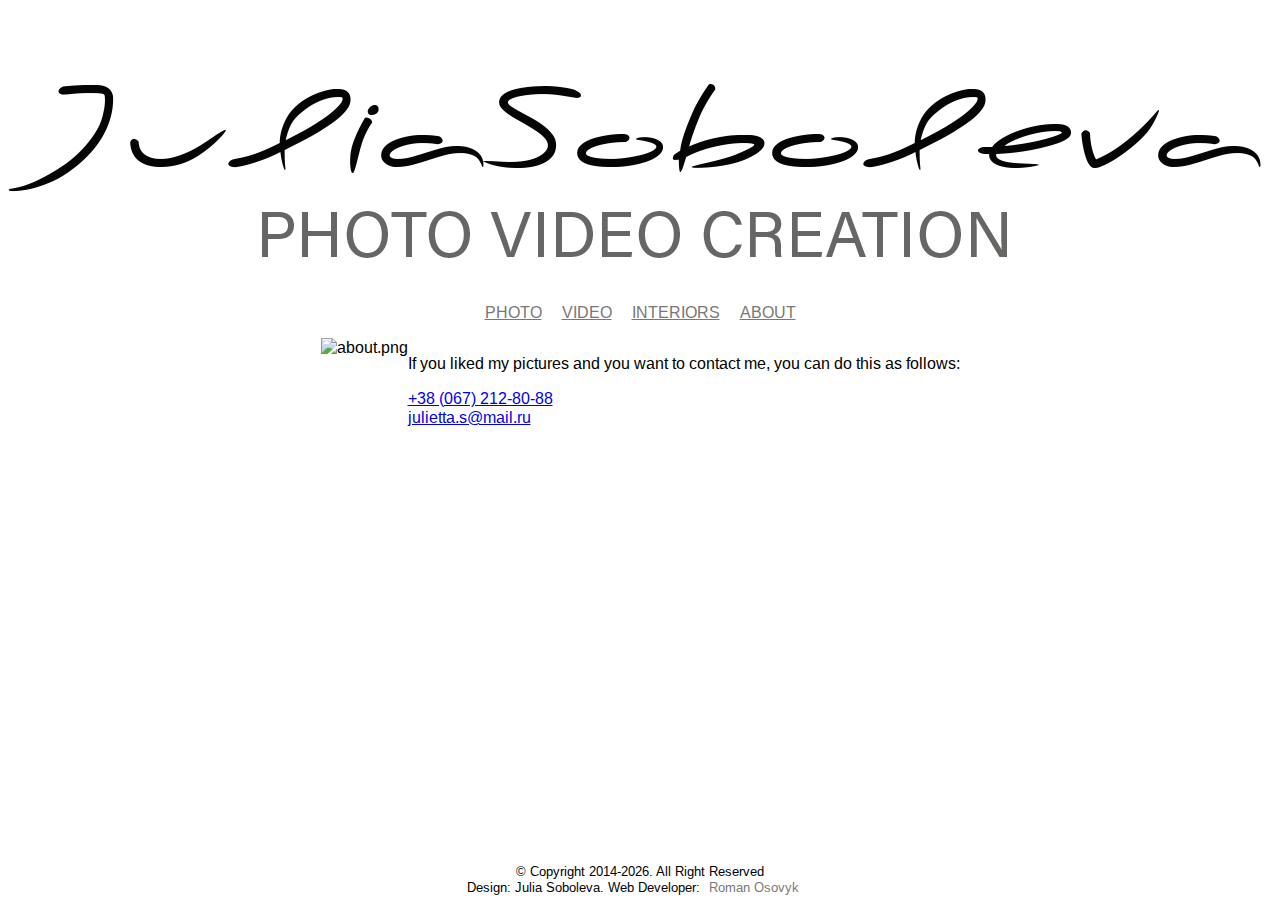
==== about.html @ f4d8deeb "1" ====
<!DOCTYPE html>
<html lang="en">
<head>
    <meta charset="UTF-8">
    <meta name="viewport" content="width=device-width, initial-scale=1, shrink-to-fit=no">
    <meta http-equiv="x-ua-compatible" content="ie=edge">
    <title>Julia Soboleva</title>
    <!-- Bootstrap -->
    <link rel="stylesheet" href="https://maxcdn.bootstrapcdn.com/bootstrap/4.0.0-alpha.2/css/bootstrap.min.css" integrity="sha384-y3tfxAZXuh4HwSYylfB+J125MxIs6mR5FOHamPBG064zB+AFeWH94NdvaCBm8qnd" crossorigin="anonymous">
    <!--Font Awesome-->
    <script src="https://use.fontawesome.com/5be4f462a4.js"></script>
    <link rel="stylesheet" href="css/style.css">
    <link href='https://fonts.googleapis.com/css?family=Arimo' rel='stylesheet' type='text/css'>
</head>
<body>
<header>
    <div class="container-fluid">
        <a href="index.html">
            <img class="col-xs-8 col-xs-offset-2 col-sm-8 col-sm-offset-2 col-md-6 col-md-offset-3 col-lg-4 col-lg-offset-4 col-xl-3 col-xl-offset-1" src="img/logo.png" alt="LOGO">
        </a>
    </div>
    <div class="container-fluid">
        <nav>
            <ul class="col-xs-12 col-sm-10 col-sm-offset-1 col-md-8 col-md-offset-2 col-lg-6 col-lg-offset-3">
                <li><a href="photo.html">photo</a></li>
                <li><a href="video.html">video</a></li>
                <li><a href="interiors.html">interiors</a></li>
                <li><a href="about.html">about</a></li>
            </ul>
        </nav>
    </div>
</header>
<main>
    <div class="container-fluid">
        <img src="img/about.png" alt="about.png" class="about-img">
        <div class="contact">
            <p>If you liked my pictures and you want to contact me, you can do this as follows:</p>
            <a href="tel: +380672128088">+38 (067) 212-80-88</a><br>
            <a href="mailto: julietta.s@mail.ru">julietta.s@mail.ru</a><br>
        </div>
    </div>
</main>
<footer>
    <a href="https://www.facebook.com/yulya.soboleva.9" target="_blank"><i class="fa fa-facebook fa-lg" aria-hidden="true"></i></a>
    <a href="https://www.youtube.com/channel/UC_mNpPxukvEHxB-oAZsf1VQ" target="_blank"><i class="fa fa-youtube-play fa-lg" aria-hidden="true"></i></a>
    <a href="https://www.instagram.com/juliettasoboleva/" target="_blank"><i class="fa fa-instagram fa-lg" aria-hidden="true"></i></a>
    <p>&copy; copyright 2014<script>new Date().getFullYear()>2010&&document.write("-"+new Date().getFullYear());</script>. all right reserved<br>
        design: julia soboleva. web developer: <a class="dev" href="https://www.facebook.com/osovyk" target="_blank">Roman Osovyk</a>
    </p>
</footer>

<!-- jQuery first, then Bootstrap JS. -->
<script src="https://ajax.googleapis.com/ajax/libs/jquery/2.1.4/jquery.min.js"></script>
<script src="https://maxcdn.bootstrapcdn.com/bootstrap/4.0.0-alpha.2/js/bootstrap.min.js" integrity="sha384-vZ2WRJMwsjRMW/8U7i6PWi6AlO1L79snBrmgiDpgIWJ82z8eA5lenwvxbMV1PAh7" crossorigin="anonymous"></script>

</body>
</html>
---- css/style.css ----
body {
  font-family: 'Arimo', sans-serif;
  display: flex;
  flex-direction: column;
  min-height: 100vh;
}
header {
  padding-top: 76px;
}
header nav {
  margin-top: 40px;
  align-items: center;
}
header nav ul {
  padding-left: 0;
  display: flex;
  flex-flow: row wrap;
  justify-content: center;
}
header nav ul li {
  list-style-type: none;
  padding-right: 20px;
}
header nav ul li a {
  text-transform: uppercase;
  color: #797878;
  font-size: 16px;
  padding-bottom: 5px;
}
header nav ul li a:hover {
  text-decoration: none;
  color: #020202;
  border-bottom: 2px solid #020202;
}
header nav ul li:last-child {
  padding: 0;
}
main {
  flex: 1;
}
main .container-fluid {
  max-width: 1300px;
  display: flex;
  flex-flow: row wrap;
  justify-content: center;
  align-items: flex-start;
}
main .container-fluid .scale {
  margin-bottom: 15px;
  position: relative;
  overflow: hidden;
}
main .container-fluid .scale a img {
  -moz-transition: all 0.3s;
  -webkit-transition: all 0.3s;
  transition: all 0.3s;
}
main .container-fluid .scale:hover img {
  -moz-transform: scale(1.1);
  -webkit-transform: scale(1.1);
  transform: scale(1.1);
}
main .container-fluid iframe {
  margin: 5px;
  width: 600px;
  height: 338px;
}
main .container-fluid .photo {
  display: block;
  max-width: 100%;
  height: auto;
  margin: 3px;
}
footer {
  margin-top: 10px;
  text-align: center;
}
footer a {
  text-decoration: none;
  color: #797878;
  margin-right: 10px;
}
footer a:visited {
  color: #797878;
  text-decoration: none;
}
footer a:hover {
  text-decoration: none;
  color: #020202;
}
footer p {
  font-size: 13px;
  text-transform: capitalize;
}
footer p a.dev {
  text-decoration: none;
  color: #797878;
  padding: 5px;
}
footer p a.dev:hover {
  color: #020202;
  border-bottom: 2px solid #020202;
}
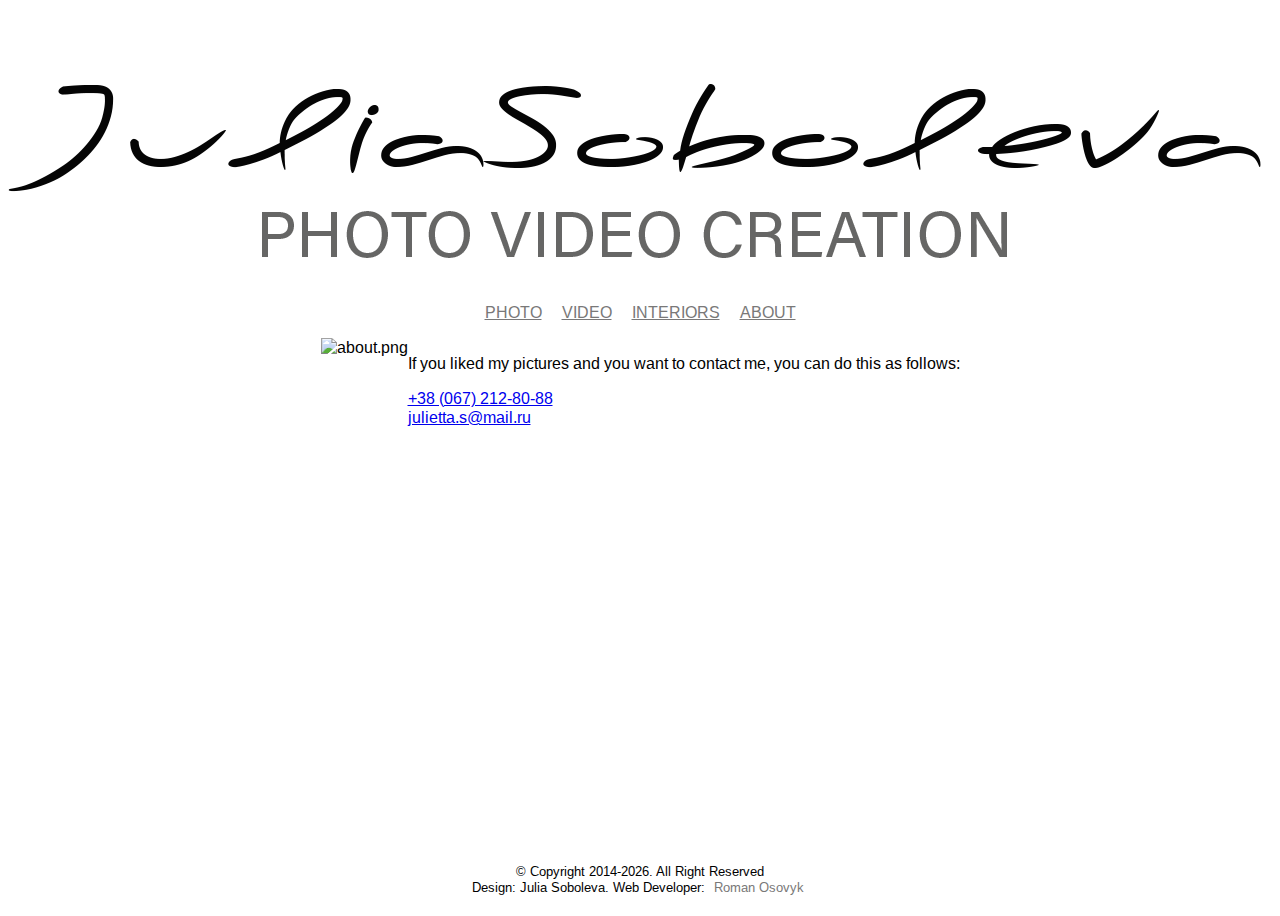
==== commit 8d5a9467: "+social-icons" ====
--- a/about.html
+++ b/about.html
@@ -40,10 +40,13 @@
         </div>
     </div>
 </main>
+
 <footer>
-    <a href="https://www.facebook.com/yulya.soboleva.9" target="_blank"><i class="fa fa-facebook fa-lg" aria-hidden="true"></i></a>
-    <a href="https://www.youtube.com/channel/UC_mNpPxukvEHxB-oAZsf1VQ" target="_blank"><i class="fa fa-youtube-play fa-lg" aria-hidden="true"></i></a>
-    <a href="https://www.instagram.com/juliettasoboleva/" target="_blank"><i class="fa fa-instagram fa-lg" aria-hidden="true"></i></a>
+    <div class="social-icons">
+        <a href="https://www.facebook.com/yulya.soboleva.9" target="_blank"><i class="fa fa-facebook fa-lg" aria-hidden="true"></i></a>
+        <a href="https://www.youtube.com/channel/UC_mNpPxukvEHxB-oAZsf1VQ" target="_blank"><i class="fa fa-youtube-play fa-lg" aria-hidden="true"></i></a>
+        <a href="https://www.instagram.com/juliettasoboleva/" target="_blank"><i class="fa fa-instagram fa-lg" aria-hidden="true"></i></a>
+    </div>
     <p>&copy; copyright 2014<script>new Date().getFullYear()>2010&&document.write("-"+new Date().getFullYear());</script>. all right reserved<br>
         design: julia soboleva. web developer: <a class="dev" href="https://www.facebook.com/osovyk" target="_blank">Roman Osovyk</a>
     </p>
--- a/css/style.css
+++ b/css/style.css
@@ -75,16 +75,15 @@
   margin-top: 10px;
   text-align: center;
 }
-footer a {
+footer .social-icons a {
   text-decoration: none;
   color: #797878;
-  margin-right: 10px;
 }
-footer a:visited {
+footer .social-icons a:visited {
   color: #797878;
   text-decoration: none;
 }
-footer a:hover {
+footer .social-icons a:hover {
   text-decoration: none;
   color: #020202;
 }
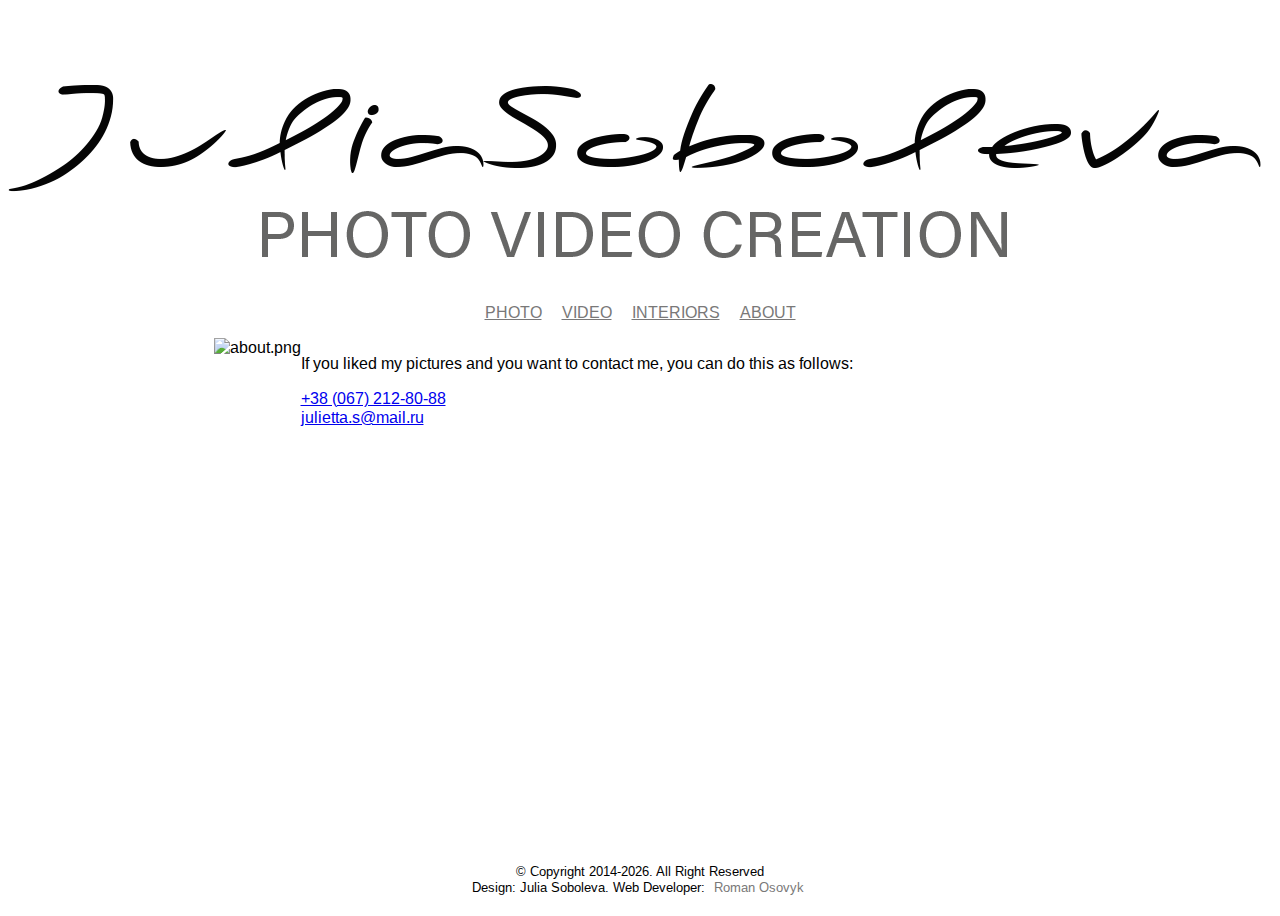
==== commit b3316521: "PHOTO 1000X" ====
--- a/about.html
+++ b/about.html
@@ -11,6 +11,25 @@
     <script src="https://use.fontawesome.com/5be4f462a4.js"></script>
     <link rel="stylesheet" href="css/style.css">
     <link href='https://fonts.googleapis.com/css?family=Arimo' rel='stylesheet' type='text/css'>
+
+    <!--Favicon-->
+    <link rel="apple-touch-icon" sizes="57x57" href="favicon/apple-icon-57x57.png">
+    <link rel="apple-touch-icon" sizes="60x60" href="favicon/apple-icon-60x60.png">
+    <link rel="apple-touch-icon" sizes="72x72" href="favicon/apple-icon-72x72.png">
+    <link rel="apple-touch-icon" sizes="76x76" href="favicon/apple-icon-76x76.png">
+    <link rel="apple-touch-icon" sizes="114x114" href="favicon/apple-icon-114x114.png">
+    <link rel="apple-touch-icon" sizes="120x120" href="favicon/apple-icon-120x120.png">
+    <link rel="apple-touch-icon" sizes="144x144" href="favicon/apple-icon-144x144.png">
+    <link rel="apple-touch-icon" sizes="152x152" href="favicon/apple-icon-152x152.png">
+    <link rel="apple-touch-icon" sizes="180x180" href="favicon/apple-icon-180x180.png">
+    <link rel="icon" type="image/png" sizes="192x192"  href="favicon/android-icon-192x192.png">
+    <link rel="icon" type="image/png" sizes="32x32" href="favicon/favicon-32x32.png">
+    <link rel="icon" type="image/png" sizes="96x96" href="favicon/favicon-96x96.png">
+    <link rel="icon" type="image/png" sizes="16x16" href="favicon/favicon-16x16.png">
+    <link rel="manifest" href="favicon/manifest.json">
+    <meta name="msapplication-TileColor" content="#ffffff">
+    <meta name="msapplication-TileImage" content="favicon//ms-icon-144x144.png">
+    <meta name="theme-color" content="#ffffff">
 </head>
 <body>
 <header>
@@ -20,7 +39,7 @@
         </a>
     </div>
     <div class="container-fluid">
-        <nav>
+        <nav class="row">
             <ul class="col-xs-12 col-sm-10 col-sm-offset-1 col-md-8 col-md-offset-2 col-lg-6 col-lg-offset-3">
                 <li><a href="photo.html">photo</a></li>
                 <li><a href="video.html">video</a></li>
@@ -31,7 +50,7 @@
     </div>
 </header>
 <main>
-    <div class="container-fluid">
+    <div class="container">
         <img src="img/about.png" alt="about.png" class="about-img">
         <div class="contact">
             <p>If you liked my pictures and you want to contact me, you can do this as follows:</p>
--- a/css/style.css
+++ b/css/style.css
@@ -7,65 +7,65 @@
 header {
   padding-top: 76px;
 }
-header nav {
+header nav.row {
   margin-top: 40px;
   align-items: center;
 }
-header nav ul {
+header nav.row ul {
   padding-left: 0;
   display: flex;
   flex-flow: row wrap;
   justify-content: center;
 }
-header nav ul li {
+header nav.row ul li {
   list-style-type: none;
   padding-right: 20px;
 }
-header nav ul li a {
+header nav.row ul li a {
   text-transform: uppercase;
   color: #797878;
   font-size: 16px;
   padding-bottom: 5px;
 }
-header nav ul li a:hover {
+header nav.row ul li a:hover {
   text-decoration: none;
   color: #020202;
   border-bottom: 2px solid #020202;
 }
-header nav ul li:last-child {
+header nav.row ul li:last-child {
   padding: 0;
 }
 main {
   flex: 1;
 }
-main .container-fluid {
-  max-width: 1300px;
+main .container {
+  max-width: 1050px;
   display: flex;
   flex-flow: row wrap;
   justify-content: center;
   align-items: flex-start;
 }
-main .container-fluid .scale {
+main .container .scale {
   margin-bottom: 15px;
   position: relative;
   overflow: hidden;
 }
-main .container-fluid .scale a img {
+main .container .scale a img {
   -moz-transition: all 0.3s;
   -webkit-transition: all 0.3s;
   transition: all 0.3s;
 }
-main .container-fluid .scale:hover img {
+main .container .scale:hover img {
   -moz-transform: scale(1.1);
   -webkit-transform: scale(1.1);
   transform: scale(1.1);
 }
-main .container-fluid iframe {
-  margin: 5px;
+main .container iframe {
+  margin: 3px;
   width: 600px;
   height: 338px;
 }
-main .container-fluid .photo {
+main .container .photo {
   display: block;
   max-width: 100%;
   height: auto;
